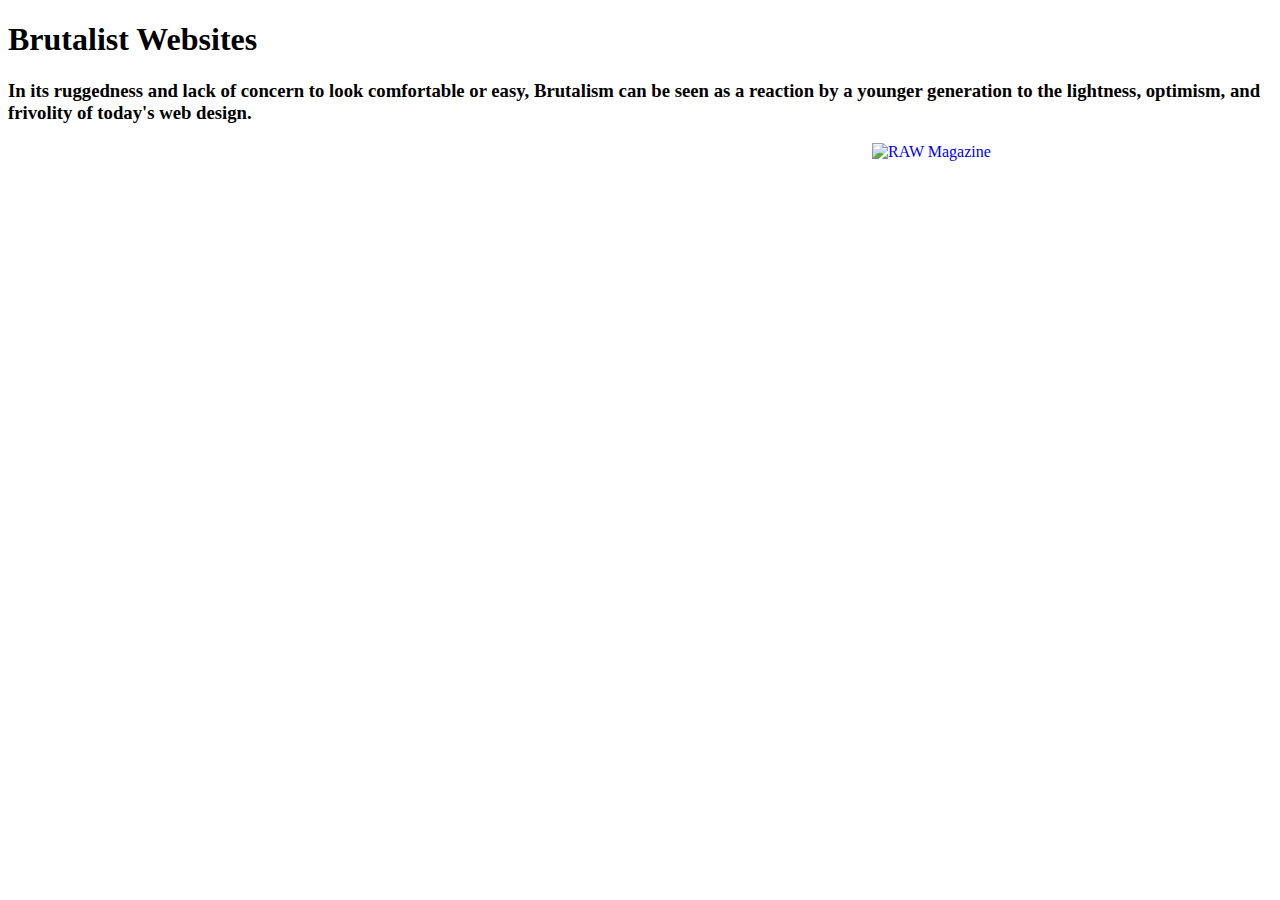
==== index.html @ 138bc6ce "my odin" ====
<!DOCTYPE html>
<html>
    <head>
        <meta charset="utf-8"> 
        <title>Brutalist Websites</title>
        <link href="style.css"></link>
    </head>

    <body>
        <h1>Brutalist Websites</h1>
        <h2></h2>
        <h3>In its ruggedness and lack of concern to look comfortable or easy, Brutalism can be seen as a reaction
        by a younger generation to the lightness, optimism, and frivolity of today's web design.</h3>
        <a href="https://brutalistwebsites.com/raw/"> <img src="https://brutalistwebsites.com/_img/raw.jpg" width="400" height="400" align="right" alt="RAW Magazine"></img></a>
    </body>
</html>
---- style.css ----
body{
    background-color: rgb(181, 179, 179);
    color: red; 
}
object tmp;
if(objValue instanceof String){
    tmp=(String)objValue;
}
if(objValue instanceof Integer){
    tmp=(Integer)objValue;
}
if(objValue instanceof Double){
    tmp=(Double)objValue;
}
if(objValue instanceof Date){
    tmp=(Date)objValue;
}
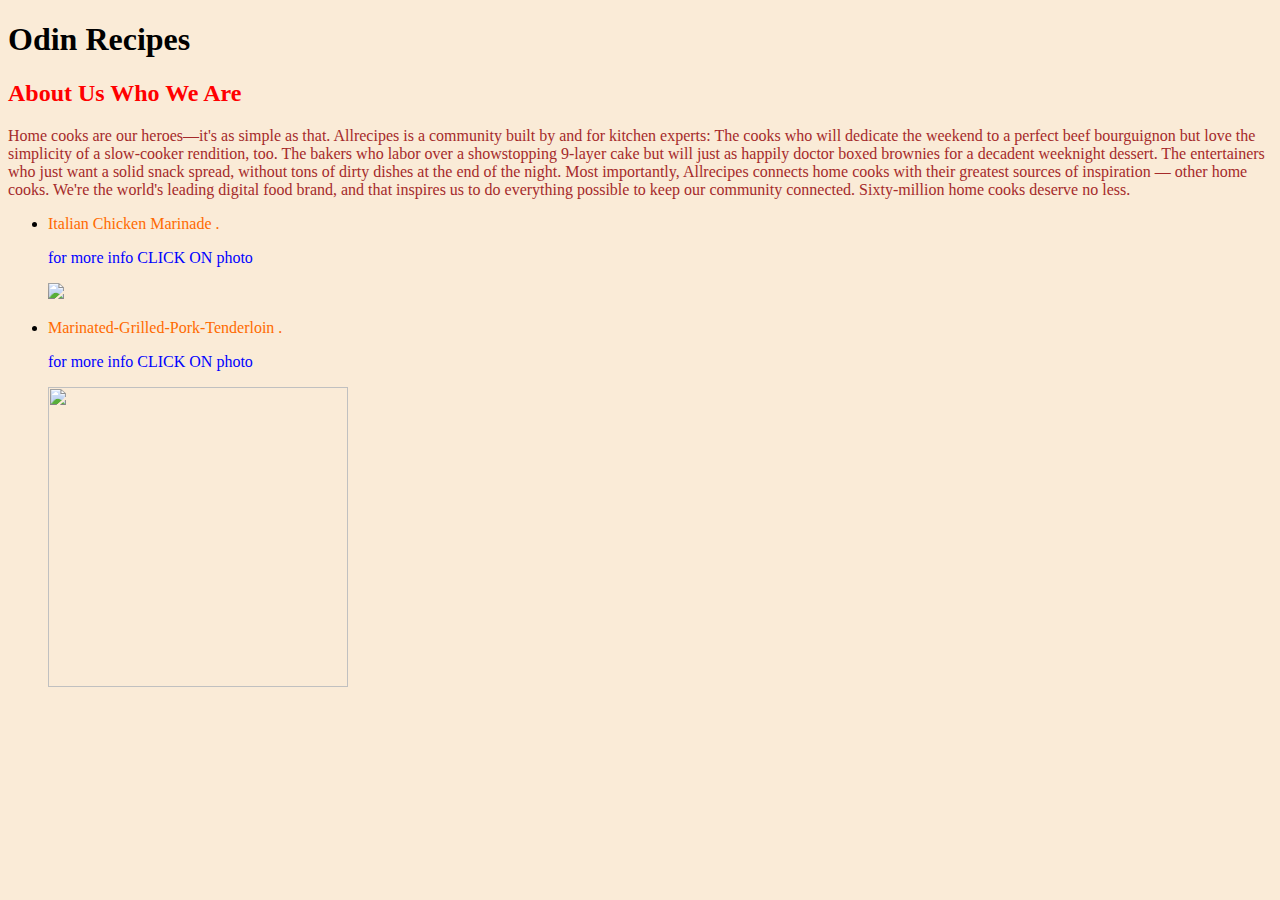
==== commit efea81e6: "initial commit" ====
--- a/index.html
+++ b/index.html
@@ -3,14 +3,19 @@
     <head>
         <meta charset="utf-8"> 
         <title>Brutalist Websites</title>
-        <link href="style.css"></link>
+        <link rel="stylesheet" href="style.css"></link>
     </head>
 
     <body>
-        <h1>Brutalist Websites</h1>
-        <h2></h2>
-        <h3>In its ruggedness and lack of concern to look comfortable or easy, Brutalism can be seen as a reaction
-        by a younger generation to the lightness, optimism, and frivolity of today's web design.</h3>
-        <a href="https://brutalistwebsites.com/raw/"> <img src="https://brutalistwebsites.com/_img/raw.jpg" width="400" height="400" align="right" alt="RAW Magazine"></img></a>
+        <h1>Odin Recipes</h1>
+        <h2> About Us
+            Who We Are</h2>
+        <p class="Aboutus">Home cooks are our heroes—it's as simple as that. Allrecipes is a community built by and for kitchen experts: The cooks who will dedicate the weekend to a perfect beef bourguignon but love the simplicity of a slow-cooker rendition, too. The bakers who labor over a showstopping 9-layer cake but will just as happily doctor boxed brownies for a decadent weeknight dessert. The entertainers who just want a solid snack spread, without tons of dirty dishes at the end of the night.
+            Most importantly, Allrecipes connects home cooks with their greatest sources of inspiration — other home cooks. We're the world's leading digital food brand, and that inspires us to do everything possible to keep our community connected. Sixty-million home cooks deserve no less.</p>
+        <ul>
+            <li><p>Italian Chicken Marinade . <p class="click">for more info CLICK ON photo</p> </p><a href="ItalianChickenMarinade.html"> <img src="https://imagesvc.meredithcorp.io/v3/mm/image?url=https%3A%2F%2Fstatic.onecms.io%2Fwp-content%2Fuploads%2Fsites%2F43%2F2022%2F07%2F09%2F665982-italian-chicken-marinade-wannabe-chefette-4x3-1.jpg&q=60&c=sc&orient=true&poi=auto&h=512" hight="300" width="300"></img></a></li>
+            <li><p>Marinated-Grilled-Pork-Tenderloin .<p class="click">for more info CLICK ON photo</p></p><a href="MarinatedGrilledPorkTenderloin.html" ><img src="https://imagesvc.meredithcorp.io/v3/mm/image?url=https%3A%2F%2Fstatic.onecms.io%2Fwp-content%2Fuploads%2Fsites%2F43%2F2022%2F07%2F27%2F4488832-marinated-grilled-pork-tenderloin-Karen-Dean-Covington-4x3-1.jpg&q=60&c=sc&orient=true&poi=auto&h=512" height="300" width="300"></img></a> </li>
+        </ul>
     </body>
+
 </html>--- a/style.css
+++ b/style.css
@@ -1,17 +1,41 @@
 body{
-    background-color: rgb(181, 179, 179);
-    color: red; 
+    background-color:antiquewhite;
+    
 }
-object tmp;
-if(objValue instanceof String){
-    tmp=(String)objValue;
+
+h2{
+    color:red;
 }
-if(objValue instanceof Integer){
-    tmp=(Integer)objValue;
+h1{
+    color:black;
 }
-if(objValue instanceof Double){
-    tmp=(Double)objValue;
+p{
+    font-family:Cambria, Cochin, Georgia, Times, 'Times New Roman', serif;
+    color:rgb(255, 106, 0);
 }
-if(objValue instanceof Date){
-    tmp=(Date)objValue;
-}+.Aboutus{
+    color:brown
+}
+.click{
+    color:blue;
+}
+.des{
+    border: 5px solid rgb(7, 4, 4);
+    padding:10px;
+    background-color: rgb(87, 19, 46);
+    margin-bottom: 10px;
+}
+.ingr{
+    border: 5px solid rgb(7, 4, 4);
+    background-color: rgb(87, 19, 46);
+    color:rgb(255, 106, 0);
+    padding:10px;
+    margin-bottom: 10px;
+}
+.dir{
+    border: 5px solid rgb(7, 4, 4);
+    background-color: rgb(87, 19, 46);
+    color:rgb(255, 106, 0);
+    padding:10px;
+    margin-bottom: 10px;
+}
